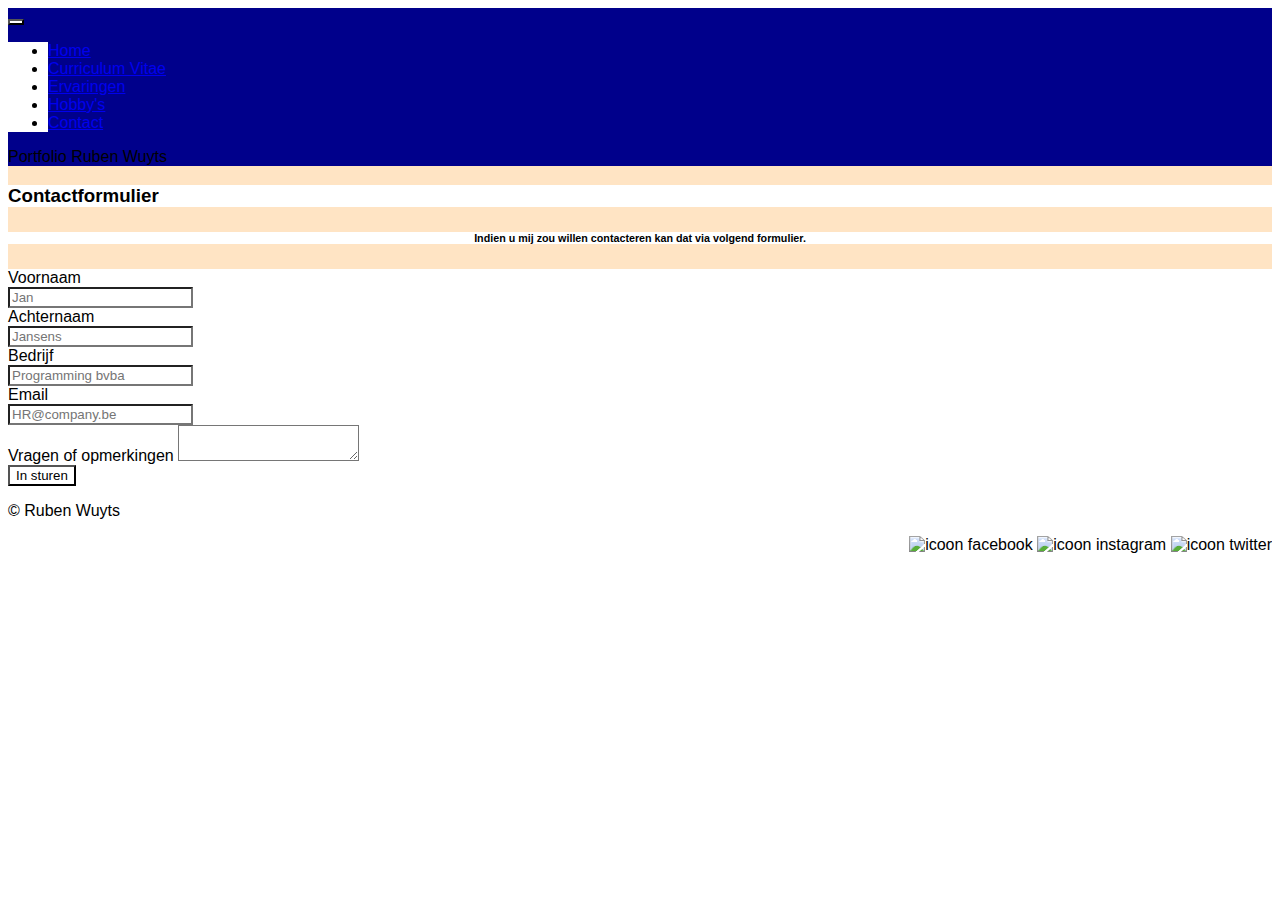
==== contact.html @ 7541fc65 "first commit" ====
<!DOCTYPE HTML>
<html lang="nl">

<head>
    <meta name="author" content="Ruben Wuyts">
    <meta charset="UTF-8">
    <title>Contact</title>
    <!--Link stylesheet-->
    <link rel="stylesheet" type="text/css" href="portfolio.css">
    <!--Bootstrap link via CDN-->
    <link href="https://cdn.jsdelivr.net/npm/bootstrap@5.2.3/dist/css/bootstrap.min.css" rel="stylesheet"
        integrity="sha384-rbsA2VBKQhggwzxH7pPCaAqO46MgnOM80zW1RWuH61DGLwZJEdK2Kadq2F9CUG65" crossorigin="anonymous">
    
</head>

<body>
    <!--Bootstrap overkoepelende container-->
    <div class="container-fluid" id="fluidContainer">
        <!--Navigatie bar-->
        <nav class="navbar navbar-expand-lg navbar-dark">
            <div class="container-fluid" id="fluidNavCon">
                <button class="navbar-toggler" type="button" data-bs-toggle="collapse" data-bs-target="#navbarSupportedContent" aria-controls="navbarSupportedContent" aria-expanded="false" aria-label="Toggle navigation">
                    <span class="navbar-toggler-icon"></span>
                  </button>
              
              <div class="collapse navbar-collapse" id="navbarSupportedContent" >
                <ul class="navbar-nav me-auto mb-2 mb-lg-0" id="navLijst">
                    <li class="nav-item">
                      <a class="nav-link" href="index.html">Home</a>
                    </li>
                    <li class="nav-item">
                      <a class="nav-link" href="curriculumVitae.html">Curriculum Vitae</a>
                    </li>
                    <li class="nav-item">
                        <a class="nav-link" href="ervaring.html">Ervaringen</a>
                    </li>
                    <li class="nav-item">
                        <a class="nav-link" href="hobbys.html">Hobby's</a>
                    </li>
                    <li class="nav-item">
                        <a class="nav-link active" aria-current="page" href="contact.html">Contact</a>
                    </li>
                </ul>
              </div>
              <span class="navbar-text">Portfolio Ruben Wuyts</span>
            </div>
        </nav>
        <!--start Contact-->
        <div class="row">
            <div class="col-6">
                <h3>
                    Contactformulier
                </h3>
            </div>
        </div>
        <div class="row">
            <div class="col-12">
                <h6>
                    Indien u mij zou willen contacteren kan dat via volgend formulier.
                </h6>
            </div>
        </div>
        <!--start formulier-->
        <form action="registreren.phb" method="get">
            <div class="row mb-3">
                <label for="voorNaam" class="col-sm-2 col-form-label">Voornaam</label>
                <div class="col-sm-10">
                    <input type="text" class="form-control" id="voorNaam" placeholder="Jan">
                </div>
            </div>
            <div class="row mb-3">
                <label for="achterNaam" class="col-sm-2 col-form-label">Achternaam</label>
                <div class="col-sm-10">
                    <input type="text" class="form-control" id="achterNaam" placeholder="Jansens">
                </div>
            </div>
            <div class="row mb-3">
                <label for="bedrijf" class="col-sm-2 col-form-label">Bedrijf</label>
                <div class="col-sm-10">
                    <input type="text" class="form-control" id="bedrijf" placeholder="Programming bvba">
                </div>
            </div>
            <div class="row mb-3">
                <label for="inputEmail" class="col-sm-2 col-form-label">Email</label>
                <div class="col-sm-10">
                    <input type="email" class="form-control" id="inputEmail" placeholder="HR@company.be">
                </div>
            </div>
            <div class="input-group">
                <span class="input-group-text">Vragen of opmerkingen</span>
                <textarea class="form-control" aria-label="With textarea"></textarea>
            </div>

            <button type="submit" class="btn btn-primary">In sturen</button>
        </form>
    
    </div>

    <!--footer-->
    <div class="fixed-bottom">
    <footer>
        <div class="row">
            <div class="col-sm-3 col-md-6">
                <p>&copy; Ruben Wuyts</p>
            </div>
            <div class="col-sm-3 col-md-6" id="colIcon">
                <img src="../Foto's/icoonFacebook.png" alt="icoon facebook" class="img-fluid">
                <img src="../Foto's/icoonInstagram.png" alt="icoon instagram" class="img-fluid">
                <img src="../Foto's/icoonTwitter.png" alt="icoon twitter" class="img-fluid">
            </div>
        </div>
    </footer>
</div>

    <!--Scripts-->
    <script src="https://cdn.jsdelivr.net/npm/@popperjs/core@2.11.6/dist/umd/popper.min.js"
        integrity="sha384-oBqDVmMz9ATKxIep9tiCxS/Z9fNfEXiDAYTujMAeBAsjFuCZSmKbSSUnQlmh/jp3"
        crossorigin="anonymous"></script>
    <script src="https://cdn.jsdelivr.net/npm/bootstrap@5.2.3/dist/js/bootstrap.min.js"
        integrity="sha384-cuYeSxntonz0PPNlHhBs68uyIAVpIIOZZ5JqeqvYYIcEL727kskC66kF92t6Xl2V"
        crossorigin="anonymous"></script>
</body>

</html>
---- portfolio.css ----
*{
    background-color: white;
    font-family: Arial, Helvetica, sans-serif;
}

#fluidContainer{
    background-color: bisque;
    color:black;
}

nav, .nav-item, .navbar, .nav-link, #fluidNavCon, .navbar-toggler-icon, #navbarSupportedContent{
    background-color: darkblue;
}

a{
    background-color: white;
}

#colIcon{
    text-align: right;
}

#introContainer, #cvContainer, #hobbyContainer{
    padding-top: 5px;
}
#introTekst{
    text-align: left;
    
}

#fotoFooterIndex{
    width:auto;
    
}

h6{
    text-align: center;
}

h1{
    text-align: center;

}

h4{
    text-align: left;
    text-decoration: underline;
    font-style: italic;
}

h5{
    text-align: left;
    text-decoration: underline;
    font-weight: bold;
}

.opvallen{
    font-weight: bold;
    font-size: large;
}

.navbar-text{
    text-align: right;
    background-color: darkblue;
}
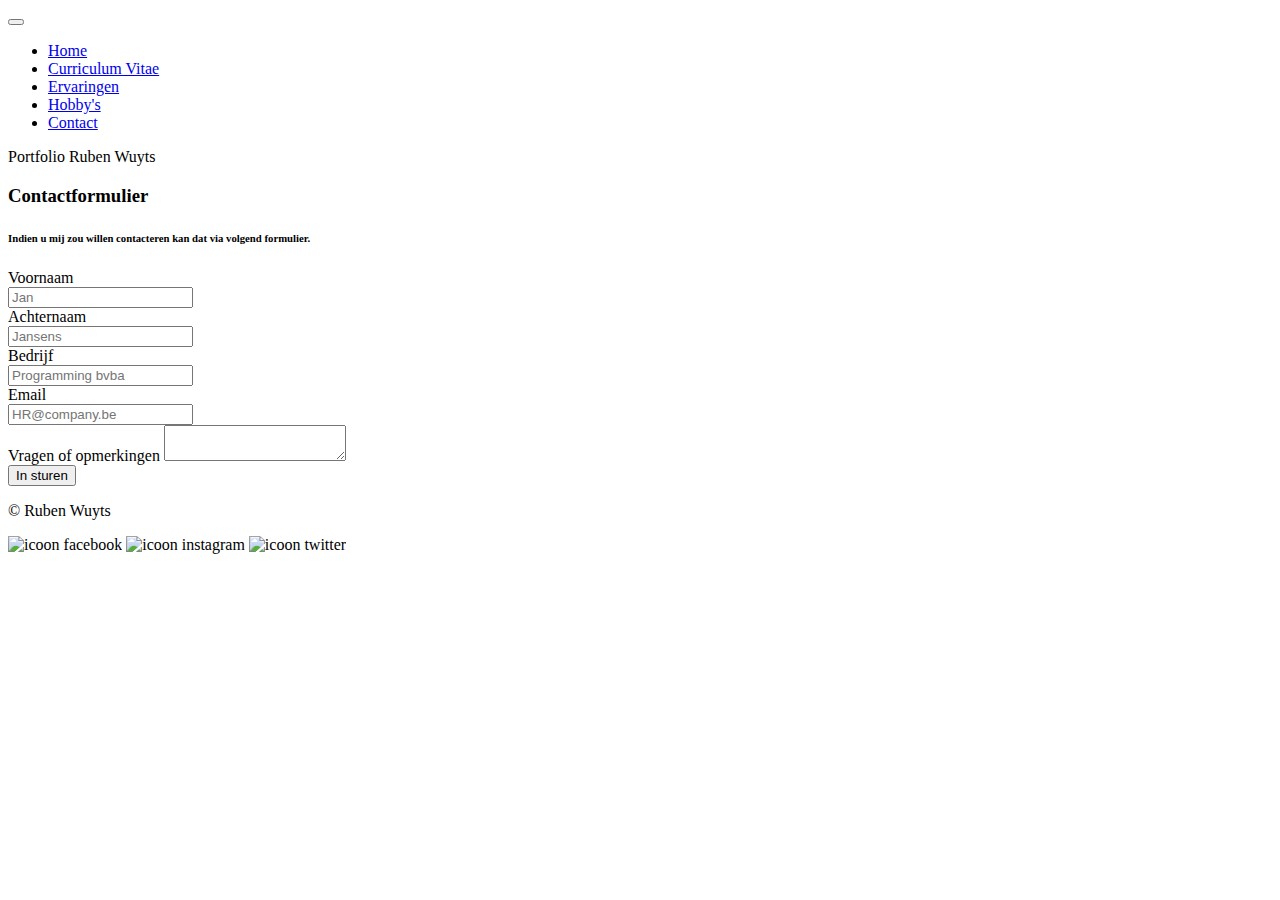
==== commit 8ebbe71d: "Css file verplaats naar andere folder + css link aangepast" ====
--- a/contact.html
+++ b/contact.html
@@ -6,7 +6,7 @@
     <meta charset="UTF-8">
     <title>Contact</title>
     <!--Link stylesheet-->
-    <link rel="stylesheet" type="text/css" href="portfolio.css">
+    <link rel="stylesheet" type="text/css" href="../CSS/portfolio.css">
     <!--Bootstrap link via CDN-->
     <link href="https://cdn.jsdelivr.net/npm/bootstrap@5.2.3/dist/css/bootstrap.min.css" rel="stylesheet"
         integrity="sha384-rbsA2VBKQhggwzxH7pPCaAqO46MgnOM80zW1RWuH61DGLwZJEdK2Kadq2F9CUG65" crossorigin="anonymous">
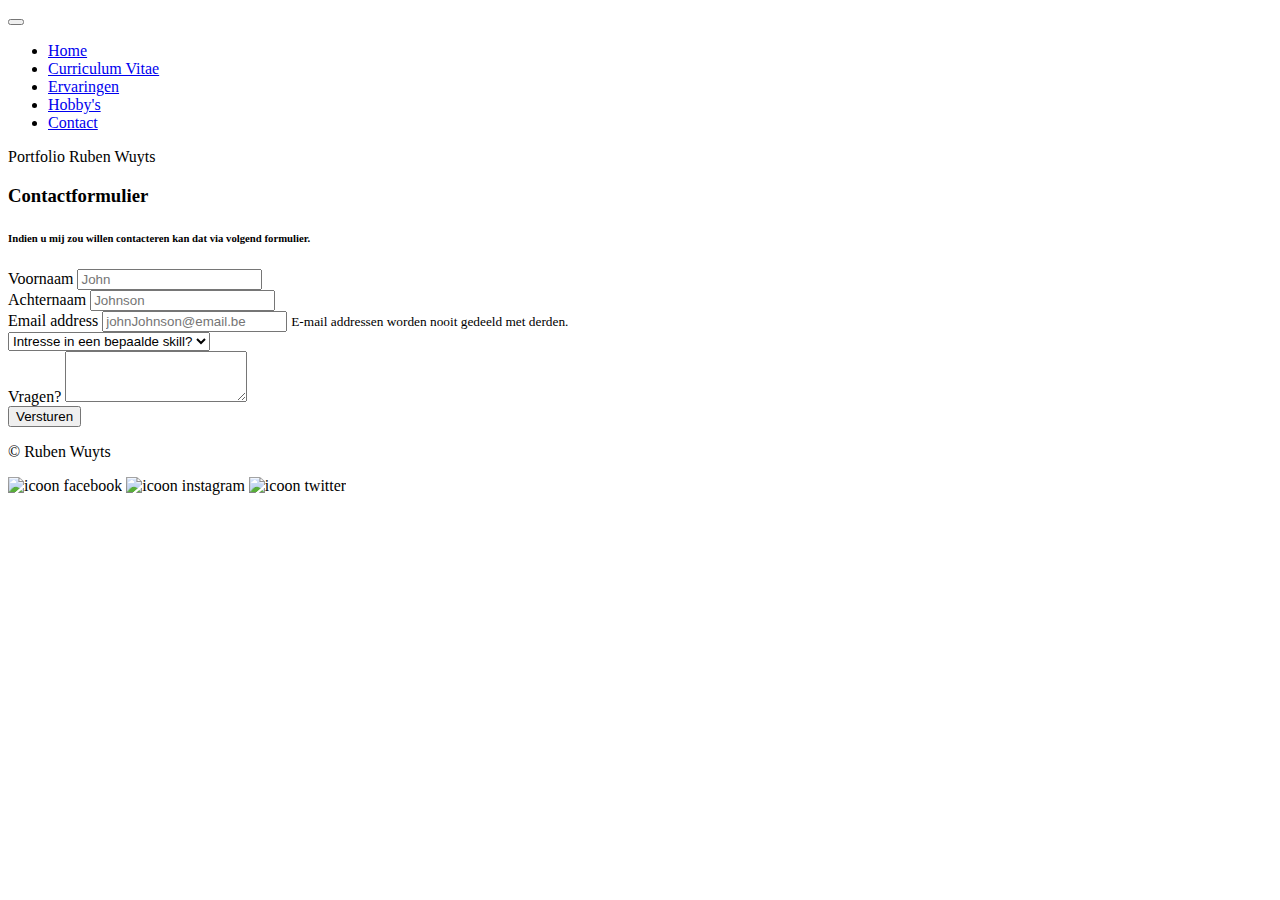
==== commit 3546b776: "Css file onderaan gezet en Formulier aangemaakt" ====
--- a/contact.html
+++ b/contact.html
@@ -5,12 +5,14 @@
     <meta name="author" content="Ruben Wuyts">
     <meta charset="UTF-8">
     <title>Contact</title>
-    <!--Link stylesheet-->
-    <link rel="stylesheet" type="text/css" href="../CSS/portfolio.css">
+    
+    
     <!--Bootstrap link via CDN-->
     <link href="https://cdn.jsdelivr.net/npm/bootstrap@5.2.3/dist/css/bootstrap.min.css" rel="stylesheet"
         integrity="sha384-rbsA2VBKQhggwzxH7pPCaAqO46MgnOM80zW1RWuH61DGLwZJEdK2Kadq2F9CUG65" crossorigin="anonymous">
-    
+    <!--Link stylesheet-->  
+    <link rel="stylesheet" type="text/css" href="../CSS/portfolio.css">
+
 </head>
 
 <body>
@@ -19,98 +21,119 @@
         <!--Navigatie bar-->
         <nav class="navbar navbar-expand-lg navbar-dark">
             <div class="container-fluid" id="fluidNavCon">
-                <button class="navbar-toggler" type="button" data-bs-toggle="collapse" data-bs-target="#navbarSupportedContent" aria-controls="navbarSupportedContent" aria-expanded="false" aria-label="Toggle navigation">
+                <button class="navbar-toggler" type="button" data-bs-toggle="collapse"
+                    data-bs-target="#navbarSupportedContent" aria-controls="navbarSupportedContent"
+                    aria-expanded="false" aria-label="Toggle navigation">
                     <span class="navbar-toggler-icon"></span>
-                  </button>
-              
-              <div class="collapse navbar-collapse" id="navbarSupportedContent" >
-                <ul class="navbar-nav me-auto mb-2 mb-lg-0" id="navLijst">
-                    <li class="nav-item">
-                      <a class="nav-link" href="index.html">Home</a>
-                    </li>
-                    <li class="nav-item">
-                      <a class="nav-link" href="curriculumVitae.html">Curriculum Vitae</a>
-                    </li>
-                    <li class="nav-item">
-                        <a class="nav-link" href="ervaring.html">Ervaringen</a>
-                    </li>
-                    <li class="nav-item">
-                        <a class="nav-link" href="hobbys.html">Hobby's</a>
-                    </li>
-                    <li class="nav-item">
-                        <a class="nav-link active" aria-current="page" href="contact.html">Contact</a>
-                    </li>
-                </ul>
-              </div>
-              <span class="navbar-text">Portfolio Ruben Wuyts</span>
+                </button>
+
+                <div class="collapse navbar-collapse" id="navbarSupportedContent">
+                    <ul class="navbar-nav me-auto mb-2 mb-lg-0" id="navLijst">
+                        <li class="nav-item">
+                            <a class="nav-link" href="index.html">Home</a>
+                        </li>
+                        <li class="nav-item">
+                            <a class="nav-link" href="curriculumVitae.html">Curriculum Vitae</a>
+                        </li>
+                        <li class="nav-item">
+                            <a class="nav-link" href="ervaring.html">Ervaringen</a>
+                        </li>
+                        <li class="nav-item">
+                            <a class="nav-link" href="hobbys.html">Hobby's</a>
+                        </li>
+                        <li class="nav-item">
+                            <a class="nav-link active" aria-current="page" href="contact.html">Contact</a>
+                        </li>
+                    </ul>
+                </div>
+                <span class="navbar-text">Portfolio Ruben Wuyts</span>
             </div>
         </nav>
         <!--start Contact-->
-        <div class="row">
-            <div class="col-6">
-                <h3>
-                    Contactformulier
-                </h3>
+        <div class="container">
+            <div class="row">
+                <div class="col-12" id="headerContact">
+                    <h3>
+                        Contactformulier
+                    </h3>
+                </div>
             </div>
-        </div>
-        <div class="row">
-            <div class="col-12">
-                <h6>
-                    Indien u mij zou willen contacteren kan dat via volgend formulier.
-                </h6>
+            <div class="row">
+                <div class="col-12">
+                    <h6>
+                        Indien u mij zou willen contacteren kan dat via volgend formulier.
+                    </h6>
+                </div>
             </div>
         </div>
         <!--start formulier-->
-        <form action="registreren.phb" method="get">
-            <div class="row mb-3">
-                <label for="voorNaam" class="col-sm-2 col-form-label">Voornaam</label>
-                <div class="col-sm-10">
-                    <input type="text" class="form-control" id="voorNaam" placeholder="Jan">
+        <div class="container">
+            <form method="post" action="https://tm-statweb.be/sendmail.php">
+                <div class="row">
+                    <div class="col-6">
+                        <div class="mb-3">
+                            <label for="textVoorNaam" class="form-label">Voornaam</label>
+                            <input class="form-control" type="text" placeholder="John" aria-label="voornaam"
+                                id="textVoorNaam" required pattern="[A-Za-z]+">
+                        </div>
+                    </div>
+                    <div class="col-6">
+                        <div class="mb-3">
+                            <label for="textAchterNaam" class="form-label">Achternaam</label>
+                            <input class="form-control" type="text" placeholder="Johnson" aria-label="achternaam"
+                                id="textAchterNaam" required pattern="[A-Za-z]+">
+                        </div>
+                    </div>
                 </div>
-            </div>
-            <div class="row mb-3">
-                <label for="achterNaam" class="col-sm-2 col-form-label">Achternaam</label>
-                <div class="col-sm-10">
-                    <input type="text" class="form-control" id="achterNaam" placeholder="Jansens">
+
+                <!--php mail requirement-->
+                <input type="hidden" name="studentemail" value="r0266879@student.thomasmore.be">
+                <div class="mb-3">
+                    <label for="inputEmail" class="form-label">Email address</label>
+                    <input type="email" class="form-control" id="inputEmail" placeholder="johnJohnson@email.be"
+                        required>
+                    <small id="emailHelp" class="form-text text-muted">E-mail addressen worden nooit gedeeld met
+                        derden.</small>
                 </div>
-            </div>
-            <div class="row mb-3">
-                <label for="bedrijf" class="col-sm-2 col-form-label">Bedrijf</label>
-                <div class="col-sm-10">
-                    <input type="text" class="form-control" id="bedrijf" placeholder="Programming bvba">
+                <div class="mb-3">
+                    <select class="form-select form-select-sm" aria-label=".form-select-sm example">
+                        <option selected>Intresse in een bepaalde skill?</option>
+                        <option value="1">HTML</option>
+                        <option value="2">CSS</option>
+                        <option value="3">BOOTSTRAP</option>
+                        <option value="4">C#</option>
+                        <option value="5">SQL</option>
+                    </select>
                 </div>
-            </div>
-            <div class="row mb-3">
-                <label for="inputEmail" class="col-sm-2 col-form-label">Email</label>
-                <div class="col-sm-10">
-                    <input type="email" class="form-control" id="inputEmail" placeholder="HR@company.be">
+
+                <div class="mb-3">
+                    <label for="textareaVraag" class="form-label">Vragen?</label>
+                    <textarea class="form-control" id="textareaVraag" rows="3"></textarea>
                 </div>
-            </div>
-            <div class="input-group">
-                <span class="input-group-text">Vragen of opmerkingen</span>
-                <textarea class="form-control" aria-label="With textarea"></textarea>
-            </div>
+                <div class="mb-3">
+                    <input type="submit" value="Versturen">
+                </div>
 
-            <button type="submit" class="btn btn-primary">In sturen</button>
-        </form>
-    
+            </form>
+        </div>
+
     </div>
 
     <!--footer-->
     <div class="fixed-bottom">
-    <footer>
-        <div class="row">
-            <div class="col-sm-3 col-md-6">
-                <p>&copy; Ruben Wuyts</p>
+        <footer>
+            <div class="row">
+                <div class="col-sm-3 col-md-6">
+                    <p>&copy; Ruben Wuyts</p>
+                </div>
+                <div class="col-sm-3 col-md-6" id="colIcon">
+                    <img src="../Foto's/icoonFacebook.png" alt="icoon facebook" class="img-fluid">
+                    <img src="../Foto's/icoonInstagram.png" alt="icoon instagram" class="img-fluid">
+                    <img src="../Foto's/icoonTwitter.png" alt="icoon twitter" class="img-fluid">
+                </div>
             </div>
-            <div class="col-sm-3 col-md-6" id="colIcon">
-                <img src="../Foto's/icoonFacebook.png" alt="icoon facebook" class="img-fluid">
-                <img src="../Foto's/icoonInstagram.png" alt="icoon instagram" class="img-fluid">
-                <img src="../Foto's/icoonTwitter.png" alt="icoon twitter" class="img-fluid">
-            </div>
-        </div>
-    </footer>
-</div>
+        </footer>
+    </div>
 
     <!--Scripts-->
     <script src="https://cdn.jsdelivr.net/npm/@popperjs/core@2.11.6/dist/umd/popper.min.js"
